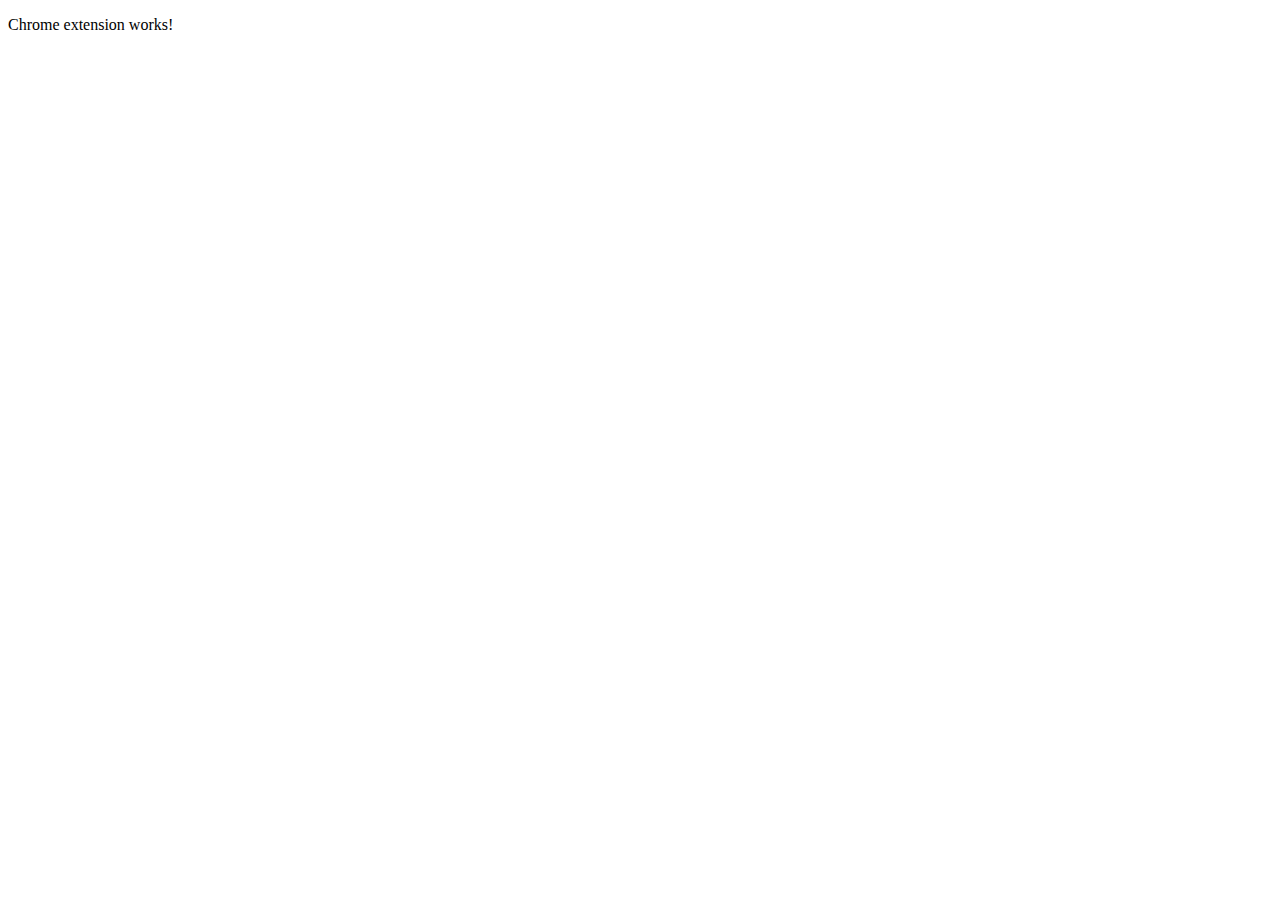
==== ext/popup/index.html @ 174752c9 "intital 3" ====
<!DOCTYPE html>
<html lang="en">
<head>
    <meta charset="UTF-8">
    <title>Focus</title>
    <link rel="stylesheet" href="index.css">
</head>
<body>
    <p>Chrome extension works!</p>
</body>
</html>
---- ext/popup/index.css ----
body {
  width: 600;
  height: 800;
}
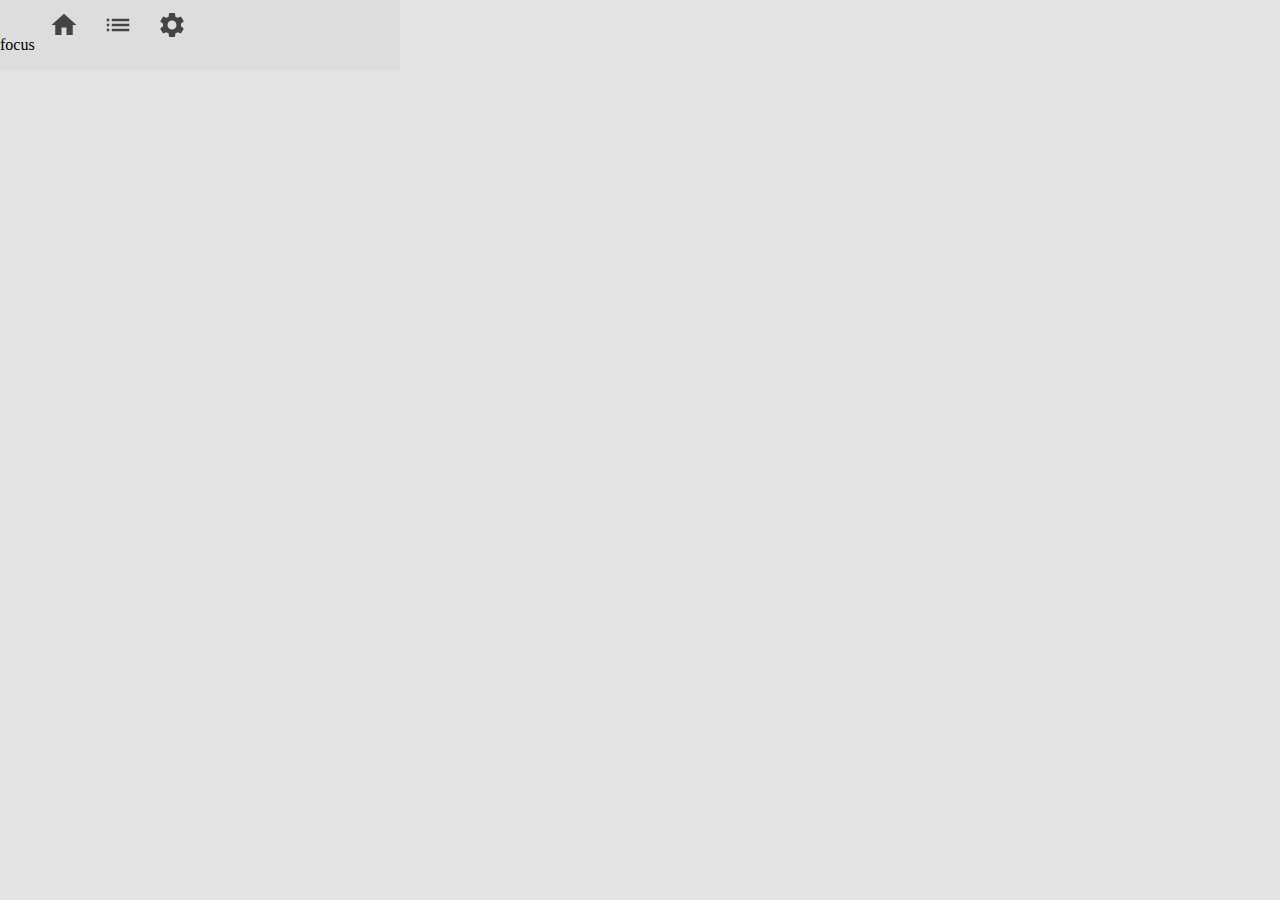
==== commit 7f86e370: "beginnings of popup" ====
--- a/ext/popup/index.html
+++ b/ext/popup/index.html
@@ -6,6 +6,11 @@
     <link rel="stylesheet" href="index.css">
 </head>
 <body>
-    <p>Chrome extension works!</p>
+    <nav class="navbar">
+        <p class="nav-item">focus</p>
+        <img class="nav-item icon" src="assets/home.svg"/>
+        <img class="nav-item icon" src="assets/list.svg"/>
+        <img class="nav-item icon" src="assets/settings.svg"/>
+    </nav>
 </body>
 </html>--- a/ext/popup/index.css
+++ b/ext/popup/index.css
@@ -1,4 +1,36 @@
+:root {
+  --width: 400px;
+  --height: 600px;
+  --dark-color: #333333;
+
+  --light-color: #e3e3e3;
+  --mid-color: #dddddd;
+  --dark-color: #444444;
+}
+
 body {
-  width: 600;
-  height: 800;
+  padding: 0;
+  margin: 0;
+  width: var(--width);
+  height: var(--height);
+  background-color: var(--light-color);
 }
+
+.navbar {
+  left: 0;
+  right: 0;
+  top: 0;
+  background-color: var(--mid-color);
+}
+
+.icon {
+  padding: 10px;
+  width: 30px;
+  height: 30px;
+  color: var(--dark-color);
+}
+
+.nav-item {
+  display: inline-block;
+  text-align: center;
+}
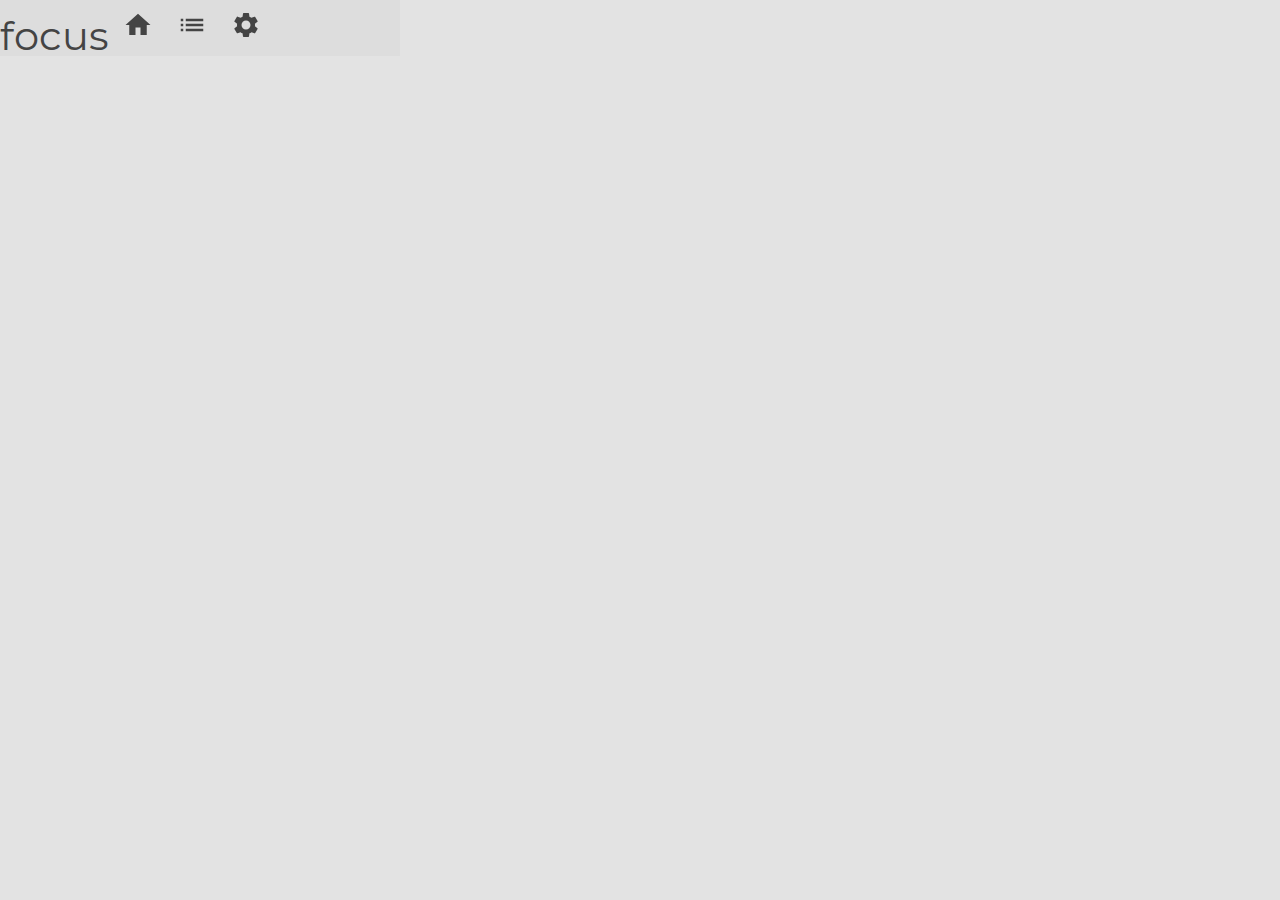
==== commit 80941616: "more client side stuff" ====
--- a/ext/popup/index.html
+++ b/ext/popup/index.html
@@ -7,7 +7,7 @@
 </head>
 <body>
     <nav class="navbar">
-        <p class="nav-item">focus</p>
+        <p class="nav-item nav-title">focus</p>
         <img class="nav-item icon" src="assets/home.svg"/>
         <img class="nav-item icon" src="assets/list.svg"/>
         <img class="nav-item icon" src="assets/settings.svg"/>
--- a/ext/popup/index.css
+++ b/ext/popup/index.css
@@ -1,3 +1,8 @@
+@font-face {
+  font-family: Montserrat;
+  src: url(assets/montserrat.ttf);
+}
+
 :root {
   --width: 400px;
   --height: 600px;
@@ -27,10 +32,19 @@
   padding: 10px;
   width: 30px;
   height: 30px;
-  color: var(--dark-color);
 }
 
 .nav-item {
   display: inline-block;
   text-align: center;
+  color: var(--dark-color);
 }
+
+.nav-title {
+  font-size: 40px;
+  font-family: Montserrat;
+  line-height: 40px;
+  padding: 0;
+  margin: 0;
+  /* font-weight: 600; */
+}
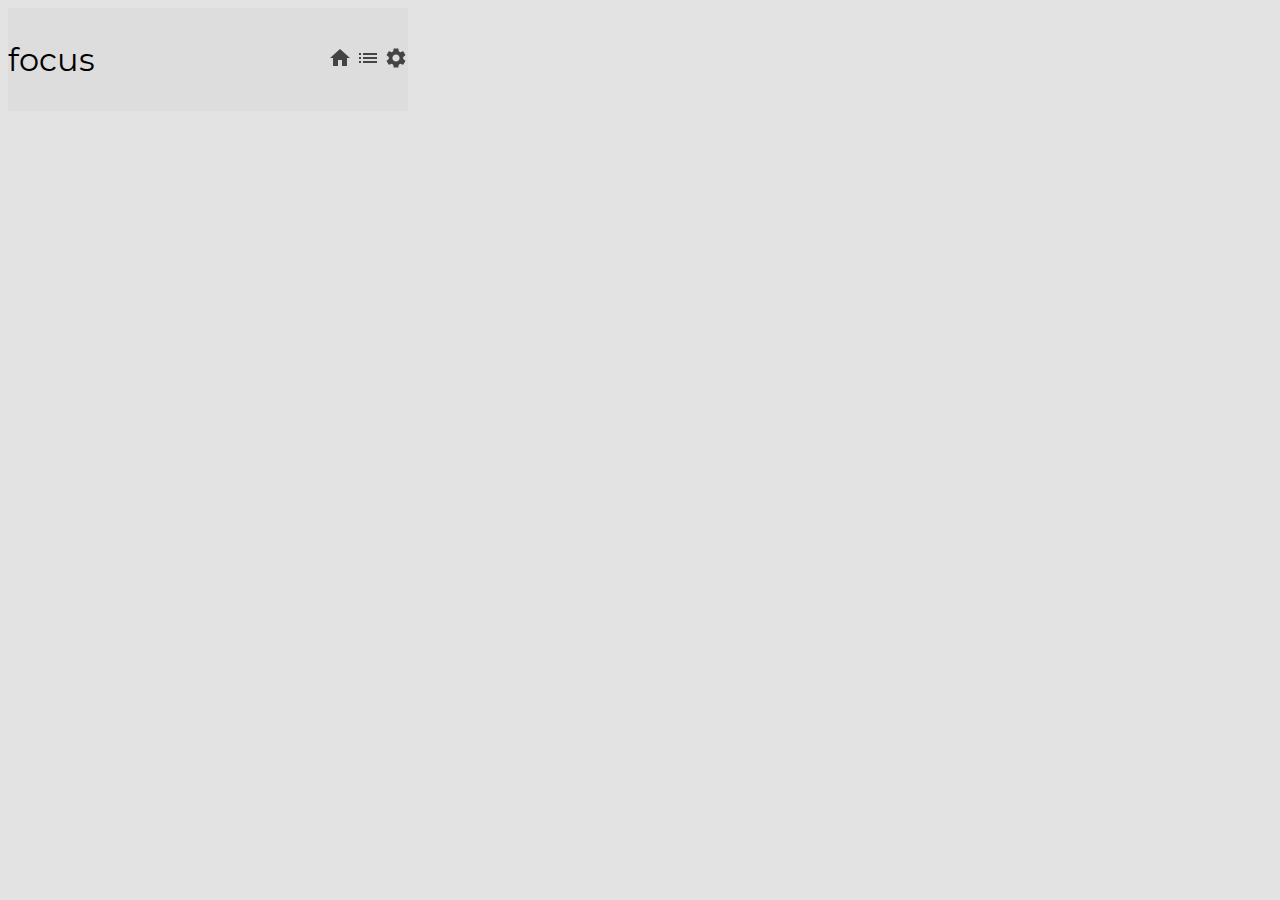
==== commit 4f0b520d: "align title and buttons with flex" ====
--- a/ext/popup/index.html
+++ b/ext/popup/index.html
@@ -8,9 +8,11 @@
 <body>
     <nav class="navbar">
         <p class="nav-item nav-title">focus</p>
-        <img class="nav-item icon" src="assets/home.svg"/>
-        <img class="nav-item icon" src="assets/list.svg"/>
-        <img class="nav-item icon" src="assets/settings.svg"/>
+        <div id="icon-container" align="right">
+            <img class="nav-item icon" src="assets/home.svg"/>
+            <img class="nav-item icon" src="assets/list.svg"/>
+            <img class="nav-item icon" src="assets/settings.svg"/>
+        </div>
     </nav>
 </body>
 </html>--- a/ext/popup/index.css
+++ b/ext/popup/index.css
@@ -14,8 +14,6 @@
 }
 
 body {
-  padding: 0;
-  margin: 0;
   width: var(--width);
   height: var(--height);
   background-color: var(--light-color);
@@ -25,26 +23,17 @@
   left: 0;
   right: 0;
   top: 0;
+  display: flex;
+  width: 100%;
+  align-items: center;
   background-color: var(--mid-color);
 }
 
-.icon {
-  padding: 10px;
-  width: 30px;
-  height: 30px;
-}
-
-.nav-item {
-  display: inline-block;
-  text-align: center;
-  color: var(--dark-color);
+#icon-container {
+  width: 100%;
 }
 
 .nav-title {
-  font-size: 40px;
-  font-family: Montserrat;
-  line-height: 40px;
-  padding: 0;
-  margin: 0;
-  /* font-weight: 600; */
+  font-size: 24pt;
+  font-family: 'Montserrat';
 }
